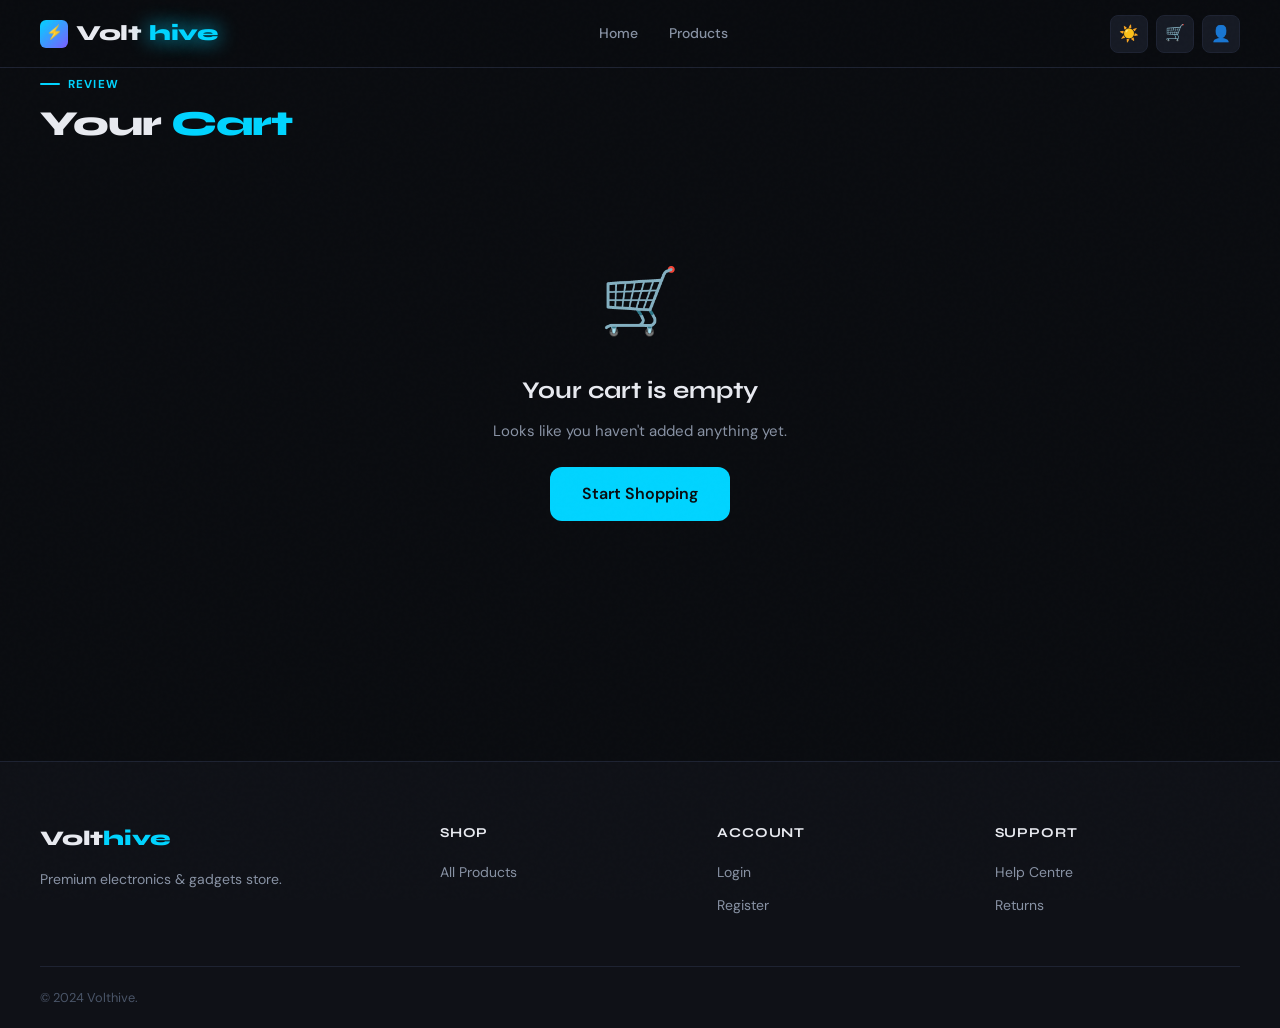
==== cart.html @ 23f671de "first upload" ====
<!DOCTYPE html>
<html lang="en">
<head>
  <meta charset="UTF-8">
  <meta name="viewport" content="width=device-width, initial-scale=1.0">
  <title>Cart — Volthive</title>
  <link rel="stylesheet" href="css/style.css">
</head>
<body>

<!-- NAV -->
<nav class="nav" id="mainNav">
  <div class="container">
    <div class="nav__inner">
      <a href="index.html" class="nav__logo"><div class="nav__logo-icon">⚡</div>Volt<span>hive</span></a>
      <ul class="nav__links">
        <li><a href="index.html"    class="nav__link">Home</a></li>
        <li><a href="products.html" class="nav__link">Products</a></li>
      </ul>
      <div class="nav__actions">
        <button id="darkToggle" class="dark-toggle">☀️</button>
        <a href="cart.html" class="nav__btn active">🛒<span class="nav__badge cart-badge" style="display:none">0</span></a>
        <button id="profileBtn" class="nav__btn">👤</button>
        <button id="hamburger" class="nav__hamburger"><span></span><span></span><span></span></button>
      </div>
    </div>
  </div>
</nav>
<div id="mobileNav" class="nav__mobile">
  <a href="index.html"    class="nav__mobile-link">🏠 Home</a>
  <a href="products.html" class="nav__mobile-link">📦 Products</a>
  <a href="cart.html"     class="nav__mobile-link active">🛒 Cart</a>
  <a href="login.html"    class="nav__mobile-link">👤 Account</a>
</div>

<main class="page-wrap section">
  <div class="container">

    <div class="section-header" style="margin-bottom:1.5rem">
      <div class="section-header__eyebrow">Review</div>
      <h1 class="section-header__title">Your <em>Cart</em></h1>
    </div>

    <!-- Empty state -->
    <div id="cartEmpty" class="hidden" style="text-align:center;padding:5rem 2rem">
      <div style="font-size:4rem;margin-bottom:1rem">🛒</div>
      <h2 style="font-family:var(--font-display);font-size:1.5rem;margin-bottom:0.5rem">Your cart is empty</h2>
      <p style="color:var(--text-2);margin-bottom:1.5rem">Looks like you haven't added anything yet.</p>
      <a href="products.html" class="btn btn-primary btn-lg">Start Shopping</a>
    </div>

    <!-- Cart Content -->
    <div id="cartContent" class="cart-layout">

      <!-- Items -->
      <div>
        <!-- Free shipping progress -->
        <div style="background:var(--bg-2);border:1px solid var(--border);border-radius:var(--radius);padding:1rem 1.25rem;margin-bottom:1rem">
          <div style="display:flex;justify-content:space-between;font-size:0.825rem;margin-bottom:0.5rem">
            <span id="shipping-progress" style="color:var(--text-2)">Add more for free shipping</span>
            <span style="color:var(--accent)">FREE at $75</span>
          </div>
          <div style="height:6px;background:var(--bg-3);border-radius:99px;overflow:hidden">
            <div id="shipping-bar" style="height:100%;background:linear-gradient(90deg,var(--accent),var(--accent-2));border-radius:99px;width:0%;transition:width 0.4s var(--ease-out)"></div>
          </div>
        </div>

        <!-- Items list -->
        <div class="cart-items" id="cartItems">
          <!-- Populated by cart.js -->
        </div>

        <!-- Continue shopping -->
        <div style="margin-top:1rem">
          <a href="products.html" class="btn btn-ghost">← Continue Shopping</a>
        </div>
      </div>

      <!-- Summary -->
      <div class="cart-summary">
        <div class="cart-summary__title">Order Summary</div>

        <!-- Promo code -->
        <div class="promo-input">
          <input type="text" id="promoCode" class="form-input"
                 placeholder="Promo code" aria-label="Promo code">
          <button id="applyPromo" class="btn btn-secondary">Apply</button>
        </div>

        <div class="cart-summary__rows">
          <div class="cart-summary__row">
            <span>Subtotal</span>
            <span id="summary-subtotal">$0.00</span>
          </div>
          <div class="cart-summary__row">
            <span>Shipping</span>
            <span id="summary-shipping">$9.99</span>
          </div>
          <div class="cart-summary__row">
            <span>Tax (8%)</span>
            <span id="summary-tax">$0.00</span>
          </div>
          <div class="cart-summary__row cart-summary__row--total">
            <span>Total</span>
            <span id="summary-total">$0.00</span>
          </div>
        </div>

        <button id="goToCheckout" class="btn btn-primary btn-full btn-lg">
          Checkout →
        </button>

        <div style="display:flex;align-items:center;justify-content:center;gap:0.5rem;margin-top:1rem;font-size:0.78rem;color:var(--text-3)">
          🔒 Secure checkout powered by SSL
        </div>

        <!-- Accepted payments -->
        <div style="display:flex;align-items:center;justify-content:center;gap:0.75rem;margin-top:1rem;font-size:1.2rem">
          💳 🏦 📱
        </div>
      </div>
    </div>
  </div>
</main>

<!-- FOOTER -->
<footer class="footer">
  <div class="container">
    <div class="footer__grid">
      <div>
        <div class="footer__brand-name">Volt<span>hive</span></div>
        <p class="footer__tagline">Premium electronics & gadgets store.</p>
      </div>
      <div>
        <div class="footer__col-title">Shop</div>
        <ul class="footer__links">
          <li><a href="products.html" class="footer__link">All Products</a></li>
        </ul>
      </div>
      <div>
        <div class="footer__col-title">Account</div>
        <ul class="footer__links">
          <li><a href="login.html"    class="footer__link">Login</a></li>
          <li><a href="register.html" class="footer__link">Register</a></li>
        </ul>
      </div>
      <div>
        <div class="footer__col-title">Support</div>
        <ul class="footer__links">
          <li><a href="#" class="footer__link">Help Centre</a></li>
          <li><a href="#" class="footer__link">Returns</a></li>
        </ul>
      </div>
    </div>
    <div class="footer__bottom"><span>© 2024 Volthive.</span></div>
  </div>
</footer>

<script src="js/products.js"></script>
<script src="js/main.js"></script>
<script src="js/cart.js"></script>
</body>
</html>
---- css/style.css ----
/* ============================================================
   VOLTHIVE — Electronics & Gadgets Store
   style.css — Main Stylesheet
   ============================================================ */

/* ── Google Fonts ── */
@import url('https://fonts.googleapis.com/css2?family=Syne:wght@400;600;700;800&family=DM+Sans:ital,wght@0,300;0,400;0,500;1,300&display=swap');

/* ── CSS Variables ── */
:root {
  /* Colors */
  --bg:         #0a0c10;
  --bg-2:       #0f1117;
  --bg-3:       #161a24;
  --border:     #1e2332;
  --border-2:   #2a3045;

  --accent:     #00d4ff;
  --accent-2:   #7b5cff;
  --accent-glow: rgba(0, 212, 255, 0.18);
  --accent-glow-2: rgba(123, 92, 255, 0.15);

  --text:       #e8eaf0;
  --text-2:     #8892a4;
  --text-3:     #4a5568;

  --success:    #00e676;
  --warning:    #ffab00;
  --danger:     #ff3d71;

  /* Typography */
  --font-display: 'Syne', sans-serif;
  --font-body:    'DM Sans', sans-serif;

  /* Spacing */
  --nav-h: 68px;
  --radius: 12px;
  --radius-lg: 20px;
  --radius-sm: 8px;

  /* Transitions */
  --ease: cubic-bezier(0.25, 0.46, 0.45, 0.94);
  --ease-out: cubic-bezier(0.16, 1, 0.3, 1);
}

/* ── Reset & Base ── */
*, *::before, *::after { box-sizing: border-box; margin: 0; padding: 0; }

html { scroll-behavior: smooth; }

body {
  background: var(--bg);
  color: var(--text);
  font-family: var(--font-body);
  font-size: 15px;
  line-height: 1.65;
  -webkit-font-smoothing: antialiased;
  overflow-x: hidden;
}

a { color: inherit; text-decoration: none; }
img { display: block; max-width: 100%; }
button { font-family: var(--font-body); cursor: pointer; border: none; outline: none; }
input, select, textarea { font-family: var(--font-body); }
ul, ol { list-style: none; }

/* ── Scrollbar ── */
::-webkit-scrollbar { width: 6px; }
::-webkit-scrollbar-track { background: var(--bg-2); }
::-webkit-scrollbar-thumb { background: var(--border-2); border-radius: 99px; }
::-webkit-scrollbar-thumb:hover { background: var(--text-3); }

/* ── Layout ── */
.container { width: min(1200px, 100% - 2rem); margin-inline: auto; }
.section { padding: 80px 0; }
.section-sm { padding: 48px 0; }

/* ── Noise Texture overlay ── */
body::before {
  content: '';
  position: fixed;
  inset: 0;
  background-image: url("data:image/svg+xml,%3Csvg viewBox='0 0 256 256' xmlns='http://www.w3.org/2000/svg'%3E%3Cfilter id='n'%3E%3CfeTurbulence type='fractalNoise' baseFrequency='0.9' numOctaves='4' stitchTiles='stitch'/%3E%3C/filter%3E%3Crect width='100%25' height='100%25' filter='url(%23n)' opacity='0.03'/%3E%3C/svg%3E");
  pointer-events: none;
  z-index: 9999;
  opacity: 0.4;
}

/* ============================================================
   NAVIGATION
   ============================================================ */
.nav {
  position: fixed;
  top: 0; left: 0; right: 0;
  height: var(--nav-h);
  z-index: 1000;
  display: flex;
  align-items: center;
  background: rgba(10, 12, 16, 0.85);
  backdrop-filter: blur(20px) saturate(1.8);
  border-bottom: 1px solid var(--border);
  transition: background 0.3s var(--ease);
}

.nav.scrolled { background: rgba(10, 12, 16, 0.97); }

.nav__inner {
  display: flex;
  align-items: center;
  justify-content: space-between;
  gap: 1.5rem;
  width: 100%;
}

.nav__logo {
  font-family: var(--font-display);
  font-size: 1.35rem;
  font-weight: 800;
  letter-spacing: -0.02em;
  color: var(--text);
  display: flex;
  align-items: center;
  gap: 0.5rem;
}

.nav__logo span {
  color: var(--accent);
  text-shadow: 0 0 20px var(--accent);
}

.nav__logo-icon {
  width: 28px; height: 28px;
  background: linear-gradient(135deg, var(--accent), var(--accent-2));
  border-radius: 6px;
  display: flex; align-items: center; justify-content: center;
  font-size: 0.85rem;
}

.nav__links {
  display: flex;
  align-items: center;
  gap: 0.25rem;
}

.nav__link {
  padding: 0.4rem 0.85rem;
  border-radius: var(--radius-sm);
  font-size: 0.875rem;
  font-weight: 500;
  color: var(--text-2);
  transition: color 0.2s, background 0.2s;
}

.nav__link:hover, .nav__link.active {
  color: var(--text);
  background: var(--bg-3);
}

.nav__actions {
  display: flex;
  align-items: center;
  gap: 0.5rem;
}

.nav__search {
  position: relative;
}

.nav__search-input {
  width: 200px;
  padding: 0.45rem 1rem 0.45rem 2.4rem;
  background: var(--bg-3);
  border: 1px solid var(--border);
  border-radius: 99px;
  color: var(--text);
  font-size: 0.8rem;
  transition: border-color 0.2s, width 0.3s var(--ease-out);
}

.nav__search-input:focus {
  outline: none;
  border-color: var(--accent);
  width: 260px;
}

.nav__search-icon {
  position: absolute;
  left: 0.75rem;
  top: 50%; transform: translateY(-50%);
  color: var(--text-3);
  pointer-events: none;
  font-size: 0.8rem;
}

.nav__btn {
  position: relative;
  width: 38px; height: 38px;
  background: var(--bg-3);
  border: 1px solid var(--border);
  border-radius: var(--radius-sm);
  color: var(--text-2);
  display: flex; align-items: center; justify-content: center;
  font-size: 1rem;
  transition: color 0.2s, border-color 0.2s, background 0.2s;
}

.nav__btn:hover { color: var(--text); border-color: var(--border-2); background: var(--bg-2); }

.nav__badge {
  position: absolute;
  top: -6px; right: -6px;
  width: 18px; height: 18px;
  background: var(--accent);
  color: var(--bg);
  font-size: 0.6rem;
  font-weight: 700;
  border-radius: 99px;
  display: flex; align-items: center; justify-content: center;
}

.nav__hamburger {
  display: none;
  flex-direction: column;
  gap: 4px;
  width: 38px; height: 38px;
  align-items: center; justify-content: center;
  background: var(--bg-3);
  border: 1px solid var(--border);
  border-radius: var(--radius-sm);
}

.nav__hamburger span {
  display: block;
  width: 18px; height: 2px;
  background: var(--text-2);
  border-radius: 99px;
  transition: transform 0.3s, opacity 0.3s;
}

.nav__mobile {
  display: none;
  position: fixed;
  top: var(--nav-h); left: 0; right: 0; bottom: 0;
  background: rgba(10,12,16,0.97);
  backdrop-filter: blur(20px);
  z-index: 999;
  padding: 2rem;
  flex-direction: column;
  gap: 0.5rem;
}

.nav__mobile.open { display: flex; }

.nav__mobile-link {
  padding: 0.75rem 1rem;
  border-radius: var(--radius-sm);
  font-size: 1.1rem;
  font-weight: 500;
  color: var(--text-2);
  border-bottom: 1px solid var(--border);
  transition: color 0.2s;
}

.nav__mobile-link:hover { color: var(--accent); }

/* ============================================================
   BUTTONS
   ============================================================ */
.btn {
  display: inline-flex;
  align-items: center;
  justify-content: center;
  gap: 0.5rem;
  padding: 0.65rem 1.4rem;
  border-radius: var(--radius-sm);
  font-size: 0.875rem;
  font-weight: 500;
  transition: all 0.2s var(--ease);
  white-space: nowrap;
}

.btn-primary {
  background: var(--accent);
  color: var(--bg);
  font-weight: 600;
  box-shadow: 0 0 0 0 var(--accent-glow);
}

.btn-primary:hover {
  background: #1ae0ff;
  box-shadow: 0 0 0 8px var(--accent-glow), 0 4px 20px rgba(0,212,255,0.35);
  transform: translateY(-1px);
}

.btn-secondary {
  background: var(--bg-3);
  color: var(--text);
  border: 1px solid var(--border-2);
}

.btn-secondary:hover {
  background: var(--bg-2);
  border-color: var(--accent);
  color: var(--accent);
}

.btn-ghost {
  background: transparent;
  color: var(--text-2);
  border: 1px solid var(--border);
}

.btn-ghost:hover { color: var(--text); border-color: var(--border-2); background: var(--bg-3); }

.btn-danger {
  background: rgba(255,61,113,0.12);
  color: var(--danger);
  border: 1px solid rgba(255,61,113,0.2);
}

.btn-danger:hover { background: rgba(255,61,113,0.2); }

.btn-lg { padding: 0.85rem 2rem; font-size: 1rem; border-radius: var(--radius); }
.btn-sm { padding: 0.4rem 0.9rem; font-size: 0.78rem; }
.btn-full { width: 100%; }

/* ============================================================
   BADGES & TAGS
   ============================================================ */
.badge {
  display: inline-flex;
  align-items: center;
  padding: 0.2rem 0.65rem;
  border-radius: 99px;
  font-size: 0.72rem;
  font-weight: 600;
  letter-spacing: 0.03em;
  text-transform: uppercase;
}

.badge-accent { background: rgba(0,212,255,0.12); color: var(--accent); border: 1px solid rgba(0,212,255,0.2); }
.badge-purple { background: rgba(123,92,255,0.12); color: var(--accent-2); border: 1px solid rgba(123,92,255,0.2); }
.badge-success { background: rgba(0,230,118,0.1); color: var(--success); border: 1px solid rgba(0,230,118,0.2); }
.badge-warning { background: rgba(255,171,0,0.1); color: var(--warning); border: 1px solid rgba(255,171,0,0.2); }
.badge-danger  { background: rgba(255,61,113,0.1); color: var(--danger);  border: 1px solid rgba(255,61,113,0.2); }

/* ============================================================
   FORM ELEMENTS
   ============================================================ */
.form-group { display: flex; flex-direction: column; gap: 0.45rem; }

.form-label {
  font-size: 0.8rem;
  font-weight: 500;
  color: var(--text-2);
  letter-spacing: 0.03em;
}

.form-input, .form-select, .form-textarea {
  padding: 0.7rem 1rem;
  background: var(--bg-3);
  border: 1px solid var(--border);
  border-radius: var(--radius-sm);
  color: var(--text);
  font-size: 0.875rem;
  transition: border-color 0.2s, box-shadow 0.2s;
  width: 100%;
}

.form-input:focus, .form-select:focus, .form-textarea:focus {
  outline: none;
  border-color: var(--accent);
  box-shadow: 0 0 0 3px var(--accent-glow);
}

.form-input::placeholder { color: var(--text-3); }
.form-select { appearance: none; cursor: pointer; }
.form-textarea { resize: vertical; min-height: 100px; }

.form-input.error { border-color: var(--danger); }
.form-error { font-size: 0.75rem; color: var(--danger); margin-top: 0.25rem; }

/* ============================================================
   PRODUCT CARD
   ============================================================ */
.product-card {
  background: var(--bg-2);
  border: 1px solid var(--border);
  border-radius: var(--radius-lg);
  overflow: hidden;
  transition: transform 0.25s var(--ease), border-color 0.25s, box-shadow 0.25s;
  position: relative;
  display: flex;
  flex-direction: column;
}

.product-card:hover {
  transform: translateY(-4px);
  border-color: var(--border-2);
  box-shadow: 0 16px 48px rgba(0,0,0,0.4), 0 0 0 1px rgba(0,212,255,0.08);
}

.product-card__image-wrap {
  position: relative;
  aspect-ratio: 4/3;
  background: var(--bg-3);
  overflow: hidden;
}

.product-card__image {
  width: 100%;
  height: 100%;
  object-fit: cover;
  transition: transform 0.4s var(--ease);
}

.product-card:hover .product-card__image { transform: scale(1.04); }

.product-card__badges {
  position: absolute;
  top: 0.75rem; left: 0.75rem;
  display: flex; flex-direction: column; gap: 0.35rem;
}

.product-card__actions {
  position: absolute;
  top: 0.75rem; right: 0.75rem;
  display: flex; flex-direction: column; gap: 0.35rem;
  opacity: 0;
  transform: translateX(8px);
  transition: opacity 0.2s, transform 0.2s;
}

.product-card:hover .product-card__actions { opacity: 1; transform: translateX(0); }

.product-card__action-btn {
  width: 34px; height: 34px;
  background: rgba(10,12,16,0.85);
  backdrop-filter: blur(8px);
  border: 1px solid var(--border-2);
  border-radius: var(--radius-sm);
  color: var(--text-2);
  display: flex; align-items: center; justify-content: center;
  font-size: 0.85rem;
  transition: color 0.2s, border-color 0.2s;
}

.product-card__action-btn:hover { color: var(--accent); border-color: var(--accent); }
.product-card__action-btn.wishlisted { color: var(--danger); border-color: var(--danger); }

.product-card__body { padding: 1rem 1.1rem; display: flex; flex-direction: column; gap: 0.5rem; flex: 1; }

.product-card__category {
  font-size: 0.72rem;
  font-weight: 600;
  text-transform: uppercase;
  letter-spacing: 0.06em;
  color: var(--accent);
}

.product-card__name {
  font-family: var(--font-display);
  font-size: 0.95rem;
  font-weight: 600;
  color: var(--text);
  line-height: 1.4;
  display: -webkit-box;
  -webkit-line-clamp: 2;
  -webkit-box-orient: vertical;
  overflow: hidden;
}

.product-card__rating {
  display: flex;
  align-items: center;
  gap: 0.4rem;
  font-size: 0.78rem;
}

.stars { color: var(--warning); letter-spacing: 1px; }
.rating-count { color: var(--text-3); }

.product-card__footer {
  display: flex;
  align-items: center;
  justify-content: space-between;
  gap: 0.5rem;
  margin-top: auto;
  padding-top: 0.75rem;
  border-top: 1px solid var(--border);
}

.product-card__price { font-family: var(--font-display); font-size: 1.1rem; font-weight: 700; color: var(--text); }
.product-card__price-old { font-size: 0.8rem; color: var(--text-3); text-decoration: line-through; margin-top: 0.1rem; }

.product-card__add-btn {
  padding: 0.45rem 0.85rem;
  background: var(--accent);
  color: var(--bg);
  border-radius: var(--radius-sm);
  font-size: 0.78rem;
  font-weight: 600;
  transition: background 0.2s, transform 0.15s;
}

.product-card__add-btn:hover { background: #1ae0ff; transform: scale(1.03); }
.product-card__add-btn.added { background: var(--success); color: var(--bg); }

/* ============================================================
   PRODUCT GRID
   ============================================================ */
.product-grid {
  display: grid;
  grid-template-columns: repeat(auto-fill, minmax(240px, 1fr));
  gap: 1.25rem;
}

/* ============================================================
   SECTION HEADERS
   ============================================================ */
.section-header { margin-bottom: 2.5rem; }

.section-header__eyebrow {
  display: inline-flex;
  align-items: center;
  gap: 0.5rem;
  font-size: 0.72rem;
  font-weight: 700;
  letter-spacing: 0.1em;
  text-transform: uppercase;
  color: var(--accent);
  margin-bottom: 0.6rem;
}

.section-header__eyebrow::before {
  content: '';
  display: block;
  width: 20px; height: 2px;
  background: var(--accent);
  border-radius: 99px;
}

.section-header__title {
  font-family: var(--font-display);
  font-size: clamp(1.6rem, 3vw, 2.2rem);
  font-weight: 800;
  color: var(--text);
  line-height: 1.2;
  letter-spacing: -0.03em;
}

.section-header__title em {
  font-style: normal;
  color: var(--accent);
}

.section-header__subtitle { color: var(--text-2); margin-top: 0.5rem; max-width: 520px; }

.section-header--center { text-align: center; }
.section-header--center .section-header__eyebrow { margin-inline: auto; }
.section-header--center .section-header__subtitle { margin-inline: auto; }

/* ============================================================
   FOOTER
   ============================================================ */
.footer {
  background: var(--bg-2);
  border-top: 1px solid var(--border);
  padding: 60px 0 0;
  margin-top: 80px;
}

.footer__grid {
  display: grid;
  grid-template-columns: 1.5fr 1fr 1fr 1fr;
  gap: 2rem;
  padding-bottom: 3rem;
}

.footer__brand-name {
  font-family: var(--font-display);
  font-size: 1.3rem;
  font-weight: 800;
  margin-bottom: 0.75rem;
}

.footer__brand-name span { color: var(--accent); }

.footer__tagline { color: var(--text-2); font-size: 0.875rem; line-height: 1.7; max-width: 260px; }

.footer__socials { display: flex; gap: 0.5rem; margin-top: 1.25rem; }

.footer__social {
  width: 36px; height: 36px;
  background: var(--bg-3);
  border: 1px solid var(--border);
  border-radius: var(--radius-sm);
  display: flex; align-items: center; justify-content: center;
  color: var(--text-2);
  font-size: 0.85rem;
  transition: color 0.2s, border-color 0.2s;
}

.footer__social:hover { color: var(--accent); border-color: var(--accent); }

.footer__col-title {
  font-family: var(--font-display);
  font-size: 0.85rem;
  font-weight: 700;
  color: var(--text);
  text-transform: uppercase;
  letter-spacing: 0.06em;
  margin-bottom: 1rem;
}

.footer__links { display: flex; flex-direction: column; gap: 0.5rem; }

.footer__link {
  font-size: 0.875rem;
  color: var(--text-2);
  transition: color 0.2s;
}

.footer__link:hover { color: var(--accent); }

.footer__bottom {
  border-top: 1px solid var(--border);
  padding: 1.25rem 0;
  display: flex;
  align-items: center;
  justify-content: space-between;
  gap: 1rem;
  font-size: 0.8rem;
  color: var(--text-3);
}

/* ============================================================
   HOMEPAGE — HERO
   ============================================================ */
.hero {
  min-height: 100vh;
  display: flex;
  align-items: center;
  padding-top: var(--nav-h);
  position: relative;
  overflow: hidden;
}

.hero__bg {
  position: absolute;
  inset: 0;
  background:
    radial-gradient(ellipse 80% 60% at 60% 40%, rgba(0,212,255,0.06) 0%, transparent 70%),
    radial-gradient(ellipse 50% 50% at 20% 80%, rgba(123,92,255,0.05) 0%, transparent 60%),
    var(--bg);
}

.hero__grid-lines {
  position: absolute;
  inset: 0;
  background-image:
    linear-gradient(var(--border) 1px, transparent 1px),
    linear-gradient(90deg, var(--border) 1px, transparent 1px);
  background-size: 60px 60px;
  mask-image: radial-gradient(ellipse 70% 70% at 50% 50%, black 30%, transparent 80%);
  opacity: 0.4;
}

.hero__inner {
  position: relative;
  display: grid;
  grid-template-columns: 1fr 1fr;
  gap: 3rem;
  align-items: center;
}

.hero__eyebrow {
  display: inline-flex;
  align-items: center;
  gap: 0.6rem;
  padding: 0.3rem 0.8rem 0.3rem 0.4rem;
  background: rgba(0,212,255,0.06);
  border: 1px solid rgba(0,212,255,0.15);
  border-radius: 99px;
  font-size: 0.75rem;
  font-weight: 600;
  color: var(--accent);
  letter-spacing: 0.04em;
  text-transform: uppercase;
  margin-bottom: 1.25rem;
}

.hero__eyebrow-dot {
  width: 6px; height: 6px;
  background: var(--accent);
  border-radius: 50%;
  animation: pulse-dot 2s ease-in-out infinite;
}

@keyframes pulse-dot {
  0%, 100% { opacity: 1; transform: scale(1); }
  50% { opacity: 0.5; transform: scale(0.8); }
}

.hero__title {
  font-family: var(--font-display);
  font-size: clamp(2.4rem, 5vw, 3.8rem);
  font-weight: 800;
  line-height: 1.1;
  letter-spacing: -0.04em;
  margin-bottom: 1.25rem;
}

.hero__title .line-accent {
  background: linear-gradient(90deg, var(--accent), var(--accent-2));
  -webkit-background-clip: text;
  -webkit-text-fill-color: transparent;
  background-clip: text;
}

.hero__subtitle {
  color: var(--text-2);
  font-size: 1.05rem;
  line-height: 1.7;
  max-width: 480px;
  margin-bottom: 2rem;
}

.hero__actions { display: flex; gap: 0.75rem; flex-wrap: wrap; margin-bottom: 2.5rem; }

.hero__stats {
  display: flex;
  gap: 2rem;
  padding-top: 2rem;
  border-top: 1px solid var(--border);
}

.hero__stat-num {
  font-family: var(--font-display);
  font-size: 1.5rem;
  font-weight: 800;
  color: var(--text);
}

.hero__stat-label { font-size: 0.78rem; color: var(--text-2); margin-top: 0.15rem; }

.hero__visual {
  position: relative;
  display: flex;
  align-items: center;
  justify-content: center;
}

.hero__visual-ring {
  position: absolute;
  border-radius: 50%;
  border: 1px solid var(--border);
  animation: spin-slow linear infinite;
}

.hero__visual-ring:nth-child(1) { width: 420px; height: 420px; animation-duration: 40s; }
.hero__visual-ring:nth-child(2) { width: 320px; height: 320px; animation-duration: 28s; animation-direction: reverse; border-style: dashed; opacity: 0.5; }

@keyframes spin-slow {
  from { transform: rotate(0deg); }
  to   { transform: rotate(360deg); }
}

.hero__product-showcase {
  position: relative;
  z-index: 2;
  width: 320px; height: 320px;
  background: var(--bg-3);
  border: 1px solid var(--border-2);
  border-radius: var(--radius-lg);
  display: flex; align-items: center; justify-content: center;
  box-shadow: 0 0 80px rgba(0,212,255,0.08), inset 0 1px 0 rgba(255,255,255,0.05);
  overflow: hidden;
}

.hero__product-showcase img {
  width: 85%;
  height: 85%;
  object-fit: contain;
  filter: drop-shadow(0 20px 40px rgba(0,212,255,0.15));
}

.hero__floating-badge {
  position: absolute;
  background: var(--bg-2);
  border: 1px solid var(--border-2);
  border-radius: var(--radius);
  padding: 0.6rem 0.9rem;
  backdrop-filter: blur(12px);
  font-size: 0.78rem;
}

.hero__floating-badge--price {
  top: 10%; right: -5%;
  text-align: center;
}

.hero__floating-badge--price .price {
  font-family: var(--font-display);
  font-size: 1.1rem;
  font-weight: 800;
  color: var(--accent);
}

.hero__floating-badge--rating {
  bottom: 12%; left: -8%;
}

/* ============================================================
   CATEGORIES
   ============================================================ */
.categories-grid {
  display: grid;
  grid-template-columns: repeat(auto-fill, minmax(140px, 1fr));
  gap: 1rem;
}

.category-card {
  background: var(--bg-2);
  border: 1px solid var(--border);
  border-radius: var(--radius);
  padding: 1.25rem 1rem;
  text-align: center;
  transition: border-color 0.2s, transform 0.2s;
  cursor: pointer;
}

.category-card:hover {
  border-color: var(--accent);
  transform: translateY(-2px);
}

.category-card__icon {
  font-size: 1.8rem;
  margin-bottom: 0.6rem;
}

.category-card__name {
  font-family: var(--font-display);
  font-size: 0.82rem;
  font-weight: 600;
  color: var(--text);
}

.category-card__count { font-size: 0.72rem; color: var(--text-3); margin-top: 0.2rem; }

/* ============================================================
   DEALS BANNER
   ============================================================ */
.deals-banner {
  background: linear-gradient(135deg, rgba(0,212,255,0.08), rgba(123,92,255,0.08));
  border: 1px solid var(--border);
  border-radius: var(--radius-lg);
  padding: 2.5rem 2rem;
  display: grid;
  grid-template-columns: 1fr auto;
  gap: 2rem;
  align-items: center;
  position: relative;
  overflow: hidden;
}

.deals-banner::before {
  content: '';
  position: absolute;
  top: -50%; right: -10%;
  width: 300px; height: 300px;
  background: radial-gradient(circle, rgba(0,212,255,0.08), transparent 70%);
  pointer-events: none;
}

.deals-timer {
  display: flex;
  gap: 0.75rem;
  margin-top: 1rem;
}

.deals-timer__unit {
  text-align: center;
  background: var(--bg);
  border: 1px solid var(--border-2);
  border-radius: var(--radius-sm);
  padding: 0.5rem 0.75rem;
  min-width: 58px;
}

.deals-timer__num {
  font-family: var(--font-display);
  font-size: 1.5rem;
  font-weight: 800;
  color: var(--accent);
  line-height: 1;
}

.deals-timer__label { font-size: 0.65rem; color: var(--text-3); text-transform: uppercase; letter-spacing: 0.06em; margin-top: 0.2rem; }

/* ============================================================
   PRODUCTS PAGE — FILTERS
   ============================================================ */
.products-layout {
  display: grid;
  grid-template-columns: 240px 1fr;
  gap: 1.5rem;
  align-items: start;
}

.filters-panel {
  background: var(--bg-2);
  border: 1px solid var(--border);
  border-radius: var(--radius-lg);
  padding: 1.5rem;
  position: sticky;
  top: calc(var(--nav-h) + 1rem);
}

.filters-panel__title {
  font-family: var(--font-display);
  font-size: 0.9rem;
  font-weight: 700;
  color: var(--text);
  margin-bottom: 1.25rem;
  display: flex;
  align-items: center;
  justify-content: space-between;
}

.filter-section { margin-bottom: 1.5rem; padding-bottom: 1.5rem; border-bottom: 1px solid var(--border); }
.filter-section:last-child { margin-bottom: 0; padding-bottom: 0; border-bottom: none; }

.filter-section__title {
  font-size: 0.78rem;
  font-weight: 700;
  text-transform: uppercase;
  letter-spacing: 0.06em;
  color: var(--text-2);
  margin-bottom: 0.75rem;
}

.filter-option {
  display: flex;
  align-items: center;
  gap: 0.6rem;
  padding: 0.35rem 0;
  cursor: pointer;
  font-size: 0.875rem;
  color: var(--text-2);
  transition: color 0.2s;
}

.filter-option:hover { color: var(--text); }

.filter-option input[type="checkbox"],
.filter-option input[type="radio"] {
  width: 15px; height: 15px;
  accent-color: var(--accent);
  cursor: pointer;
}

.price-range { display: flex; flex-direction: column; gap: 0.5rem; }

.price-range input[type="range"] {
  width: 100%;
  accent-color: var(--accent);
  cursor: pointer;
}

.price-range__labels { display: flex; justify-content: space-between; font-size: 0.78rem; color: var(--text-2); }

/* Products toolbar */
.products-toolbar {
  display: flex;
  align-items: center;
  justify-content: space-between;
  gap: 1rem;
  margin-bottom: 1.25rem;
  flex-wrap: wrap;
}

.products-toolbar__left { display: flex; align-items: center; gap: 0.75rem; }

.products-sort {
  padding: 0.5rem 0.9rem;
  background: var(--bg-3);
  border: 1px solid var(--border);
  border-radius: var(--radius-sm);
  color: var(--text);
  font-size: 0.825rem;
  cursor: pointer;
}

.products-count { font-size: 0.825rem; color: var(--text-2); }

.view-toggle {
  display: flex;
  gap: 0.25rem;
}

.view-toggle__btn {
  width: 34px; height: 34px;
  background: var(--bg-3);
  border: 1px solid var(--border);
  border-radius: var(--radius-sm);
  color: var(--text-2);
  display: flex; align-items: center; justify-content: center;
  font-size: 0.85rem;
  transition: color 0.2s, border-color 0.2s;
}

.view-toggle__btn.active, .view-toggle__btn:hover {
  color: var(--accent);
  border-color: var(--accent);
}

/* ============================================================
   PRODUCT DETAIL PAGE
   ============================================================ */
.product-detail__grid {
  display: grid;
  grid-template-columns: 1fr 1fr;
  gap: 3rem;
  align-items: start;
}

.product-detail__gallery { position: sticky; top: calc(var(--nav-h) + 1.5rem); }

.gallery__main {
  aspect-ratio: 1;
  background: var(--bg-3);
  border: 1px solid var(--border);
  border-radius: var(--radius-lg);
  display: flex; align-items: center; justify-content: center;
  overflow: hidden;
  margin-bottom: 0.75rem;
}

.gallery__main img {
  width: 85%;
  height: 85%;
  object-fit: contain;
  transition: transform 0.3s var(--ease);
}

.gallery__main img:hover { transform: scale(1.06); }

.gallery__thumbs { display: flex; gap: 0.6rem; }

.gallery__thumb {
  flex: 1;
  aspect-ratio: 1;
  background: var(--bg-3);
  border: 1px solid var(--border);
  border-radius: var(--radius-sm);
  overflow: hidden;
  cursor: pointer;
  transition: border-color 0.2s;
}

.gallery__thumb.active { border-color: var(--accent); }
.gallery__thumb img { width: 100%; height: 100%; object-fit: cover; }

.product-detail__info { display: flex; flex-direction: column; gap: 1.5rem; }

.product-detail__category {
  font-size: 0.75rem;
  font-weight: 700;
  text-transform: uppercase;
  letter-spacing: 0.08em;
  color: var(--accent);
}

.product-detail__title {
  font-family: var(--font-display);
  font-size: clamp(1.6rem, 3vw, 2.2rem);
  font-weight: 800;
  line-height: 1.2;
  letter-spacing: -0.02em;
}

.product-detail__price-block { display: flex; align-items: baseline; gap: 0.75rem; }

.product-detail__price {
  font-family: var(--font-display);
  font-size: 2rem;
  font-weight: 800;
  color: var(--accent);
}

.product-detail__price-old { font-size: 1rem; color: var(--text-3); text-decoration: line-through; }

.product-detail__discount {
  font-size: 0.8rem;
  font-weight: 700;
  color: var(--success);
  background: rgba(0,230,118,0.1);
  padding: 0.15rem 0.5rem;
  border-radius: 99px;
}

.product-detail__desc { color: var(--text-2); line-height: 1.75; }

.product-detail__specs {
  background: var(--bg-3);
  border: 1px solid var(--border);
  border-radius: var(--radius);
  overflow: hidden;
}

.spec-row {
  display: flex;
  padding: 0.7rem 1rem;
  border-bottom: 1px solid var(--border);
  font-size: 0.875rem;
}

.spec-row:last-child { border-bottom: none; }
.spec-row__key { width: 140px; color: var(--text-2); flex-shrink: 0; }
.spec-row__val { color: var(--text); font-weight: 500; }

.quantity-control {
  display: flex;
  align-items: center;
  gap: 0;
  background: var(--bg-3);
  border: 1px solid var(--border);
  border-radius: var(--radius-sm);
  overflow: hidden;
  width: fit-content;
}

.qty-btn {
  width: 38px; height: 38px;
  background: transparent;
  color: var(--text-2);
  font-size: 1rem;
  display: flex; align-items: center; justify-content: center;
  transition: color 0.2s, background 0.2s;
  flex-shrink: 0;
}

.qty-btn:hover { background: var(--bg-2); color: var(--accent); }

.qty-input {
  width: 50px;
  text-align: center;
  background: transparent;
  border: none;
  border-left: 1px solid var(--border);
  border-right: 1px solid var(--border);
  color: var(--text);
  font-family: var(--font-display);
  font-size: 0.9rem;
  font-weight: 700;
  padding: 0.5rem 0;
}

.qty-input:focus { outline: none; }

/* ============================================================
   CART PAGE
   ============================================================ */
.cart-layout {
  display: grid;
  grid-template-columns: 1fr 360px;
  gap: 1.5rem;
  align-items: start;
}

.cart-items { display: flex; flex-direction: column; gap: 0.75rem; }

.cart-item {
  display: flex;
  gap: 1.25rem;
  padding: 1.25rem;
  background: var(--bg-2);
  border: 1px solid var(--border);
  border-radius: var(--radius);
  align-items: center;
  transition: border-color 0.2s;
}

.cart-item:hover { border-color: var(--border-2); }

.cart-item__image {
  width: 90px; height: 90px;
  flex-shrink: 0;
  background: var(--bg-3);
  border-radius: var(--radius-sm);
  overflow: hidden;
  display: flex; align-items: center; justify-content: center;
}

.cart-item__image img { width: 80%; height: 80%; object-fit: contain; }

.cart-item__info { flex: 1; }
.cart-item__name { font-family: var(--font-display); font-size: 0.95rem; font-weight: 600; margin-bottom: 0.3rem; }
.cart-item__category { font-size: 0.75rem; color: var(--accent); text-transform: uppercase; letter-spacing: 0.05em; }
.cart-item__price { font-family: var(--font-display); font-weight: 700; color: var(--text); }

.cart-item__actions { display: flex; flex-direction: column; align-items: flex-end; gap: 0.75rem; }

/* Cart Summary */
.cart-summary {
  background: var(--bg-2);
  border: 1px solid var(--border);
  border-radius: var(--radius-lg);
  padding: 1.5rem;
  position: sticky;
  top: calc(var(--nav-h) + 1rem);
}

.cart-summary__title {
  font-family: var(--font-display);
  font-size: 1.1rem;
  font-weight: 700;
  margin-bottom: 1.25rem;
}

.cart-summary__rows { display: flex; flex-direction: column; gap: 0.75rem; margin-bottom: 1.25rem; }

.cart-summary__row {
  display: flex;
  justify-content: space-between;
  font-size: 0.875rem;
  color: var(--text-2);
}

.cart-summary__row--total {
  color: var(--text);
  font-weight: 700;
  font-size: 1rem;
  padding-top: 0.75rem;
  border-top: 1px solid var(--border);
  margin-top: 0.25rem;
}

.cart-summary__row--total span:last-child { color: var(--accent); font-family: var(--font-display); font-size: 1.15rem; }

.promo-input { display: flex; gap: 0.5rem; margin-bottom: 1.25rem; }
.promo-input .form-input { flex: 1; }

/* ============================================================
   CHECKOUT PAGE
   ============================================================ */
.checkout-layout {
  display: grid;
  grid-template-columns: 1fr 380px;
  gap: 1.5rem;
  align-items: start;
}

.checkout-form {
  display: flex;
  flex-direction: column;
  gap: 1.5rem;
}

.checkout-section {
  background: var(--bg-2);
  border: 1px solid var(--border);
  border-radius: var(--radius-lg);
  padding: 1.5rem;
}

.checkout-section__title {
  font-family: var(--font-display);
  font-size: 1rem;
  font-weight: 700;
  margin-bottom: 1.25rem;
  display: flex;
  align-items: center;
  gap: 0.6rem;
  color: var(--text);
}

.checkout-section__num {
  width: 24px; height: 24px;
  background: var(--accent);
  color: var(--bg);
  border-radius: 50%;
  font-size: 0.75rem;
  font-weight: 700;
  display: flex; align-items: center; justify-content: center;
  flex-shrink: 0;
}

.form-row { display: grid; grid-template-columns: 1fr 1fr; gap: 1rem; }
.form-row-3 { display: grid; grid-template-columns: 1fr 1fr 1fr; gap: 1rem; }

/* Payment method cards */
.payment-methods { display: flex; gap: 0.75rem; flex-wrap: wrap; margin-bottom: 1.25rem; }

.payment-method {
  flex: 1;
  min-width: 100px;
  padding: 0.75rem 1rem;
  background: var(--bg-3);
  border: 1px solid var(--border);
  border-radius: var(--radius-sm);
  cursor: pointer;
  text-align: center;
  font-size: 0.825rem;
  font-weight: 500;
  color: var(--text-2);
  transition: border-color 0.2s, color 0.2s, background 0.2s;
}

.payment-method.active { border-color: var(--accent); color: var(--accent); background: rgba(0,212,255,0.05); }
.payment-method:hover { border-color: var(--border-2); color: var(--text); }

/* ============================================================
   CONFIRMATION PAGE
   ============================================================ */
.confirmation-wrap {
  min-height: calc(100vh - var(--nav-h));
  display: flex;
  align-items: center;
  justify-content: center;
  padding: 4rem 1rem;
}

.confirmation-card {
  background: var(--bg-2);
  border: 1px solid var(--border);
  border-radius: var(--radius-lg);
  padding: 3rem;
  text-align: center;
  max-width: 600px;
  width: 100%;
}

.confirmation-icon {
  width: 80px; height: 80px;
  background: rgba(0,230,118,0.1);
  border: 2px solid var(--success);
  border-radius: 50%;
  display: flex; align-items: center; justify-content: center;
  font-size: 2rem;
  margin: 0 auto 1.5rem;
  animation: pop-in 0.4s var(--ease-out);
}

@keyframes pop-in {
  from { transform: scale(0.5); opacity: 0; }
  to   { transform: scale(1); opacity: 1; }
}

.confirmation-title {
  font-family: var(--font-display);
  font-size: 1.8rem;
  font-weight: 800;
  margin-bottom: 0.5rem;
}

.confirmation-order-id {
  display: inline-flex;
  align-items: center;
  gap: 0.4rem;
  background: var(--bg-3);
  border: 1px solid var(--border-2);
  border-radius: var(--radius-sm);
  padding: 0.4rem 0.9rem;
  font-family: var(--font-display);
  font-size: 0.875rem;
  font-weight: 700;
  color: var(--accent);
  margin: 1rem 0;
}

.confirmation-summary {
  background: var(--bg-3);
  border: 1px solid var(--border);
  border-radius: var(--radius);
  padding: 1.25rem;
  margin: 1.5rem 0;
  text-align: left;
}

/* ============================================================
   AUTH PAGES (Login / Register)
   ============================================================ */
.auth-wrap {
  min-height: 100vh;
  display: flex;
  align-items: center;
  justify-content: center;
  padding: calc(var(--nav-h) + 2rem) 1rem 4rem;
  position: relative;
}

.auth-wrap::before {
  content: '';
  position: absolute;
  inset: 0;
  background:
    radial-gradient(ellipse 60% 60% at 80% 20%, rgba(123,92,255,0.07) 0%, transparent 60%),
    radial-gradient(ellipse 40% 50% at 20% 80%, rgba(0,212,255,0.05) 0%, transparent 60%);
  pointer-events: none;
}

.auth-card {
  position: relative;
  background: var(--bg-2);
  border: 1px solid var(--border);
  border-radius: var(--radius-lg);
  padding: 2.5rem;
  width: min(440px, 100%);
}

.auth-logo {
  text-align: center;
  margin-bottom: 2rem;
  font-family: var(--font-display);
  font-size: 1.5rem;
  font-weight: 800;
}

.auth-logo span { color: var(--accent); }

.auth-title {
  font-family: var(--font-display);
  font-size: 1.5rem;
  font-weight: 800;
  margin-bottom: 0.4rem;
}

.auth-subtitle { color: var(--text-2); font-size: 0.875rem; margin-bottom: 1.75rem; }

.auth-form { display: flex; flex-direction: column; gap: 1rem; }

.auth-divider {
  display: flex;
  align-items: center;
  gap: 1rem;
  margin: 1.25rem 0;
  font-size: 0.78rem;
  color: var(--text-3);
}

.auth-divider::before, .auth-divider::after {
  content: '';
  flex: 1;
  height: 1px;
  background: var(--border);
}

.auth-social-btns { display: flex; gap: 0.75rem; }

.auth-social-btn {
  flex: 1;
  padding: 0.65rem;
  background: var(--bg-3);
  border: 1px solid var(--border);
  border-radius: var(--radius-sm);
  color: var(--text-2);
  font-size: 0.825rem;
  font-weight: 500;
  display: flex; align-items: center; justify-content: center; gap: 0.5rem;
  transition: border-color 0.2s, color 0.2s;
}

.auth-social-btn:hover { border-color: var(--border-2); color: var(--text); }

.auth-footer-text {
  text-align: center;
  margin-top: 1.25rem;
  font-size: 0.825rem;
  color: var(--text-2);
}

.auth-footer-text a { color: var(--accent); }
.auth-footer-text a:hover { text-decoration: underline; }

.password-toggle {
  position: relative;
}

.password-toggle .form-input { padding-right: 2.8rem; }

.toggle-eye {
  position: absolute;
  right: 0.85rem;
  top: 50%; transform: translateY(-50%);
  background: none;
  color: var(--text-3);
  font-size: 0.95rem;
  cursor: pointer;
  transition: color 0.2s;
}

.toggle-eye:hover { color: var(--text-2); }

/* ============================================================
   PROFILE PAGE
   ============================================================ */
.profile-layout {
  display: grid;
  grid-template-columns: 260px 1fr;
  gap: 1.5rem;
  align-items: start;
}

.profile-sidebar {
  background: var(--bg-2);
  border: 1px solid var(--border);
  border-radius: var(--radius-lg);
  overflow: hidden;
  position: sticky;
  top: calc(var(--nav-h) + 1rem);
}

.profile-sidebar__header {
  padding: 1.75rem 1.5rem;
  background: linear-gradient(135deg, rgba(0,212,255,0.06), rgba(123,92,255,0.06));
  border-bottom: 1px solid var(--border);
  text-align: center;
}

.profile-avatar {
  width: 70px; height: 70px;
  background: linear-gradient(135deg, var(--accent), var(--accent-2));
  border-radius: 50%;
  display: flex; align-items: center; justify-content: center;
  font-family: var(--font-display);
  font-size: 1.4rem;
  font-weight: 800;
  color: var(--bg);
  margin: 0 auto 0.75rem;
}

.profile-name { font-family: var(--font-display); font-size: 1rem; font-weight: 700; }
.profile-email { font-size: 0.78rem; color: var(--text-2); margin-top: 0.15rem; }

.profile-nav { padding: 0.75rem 0; }

.profile-nav__item {
  display: flex;
  align-items: center;
  gap: 0.75rem;
  padding: 0.7rem 1.5rem;
  font-size: 0.875rem;
  font-weight: 500;
  color: var(--text-2);
  cursor: pointer;
  transition: color 0.2s, background 0.2s;
}

.profile-nav__item:hover { color: var(--text); background: var(--bg-3); }
.profile-nav__item.active { color: var(--accent); background: rgba(0,212,255,0.05); border-right: 2px solid var(--accent); }
.profile-nav__icon { font-size: 1rem; width: 20px; text-align: center; }

.profile-content { display: flex; flex-direction: column; gap: 1.25rem; }

.profile-panel {
  background: var(--bg-2);
  border: 1px solid var(--border);
  border-radius: var(--radius-lg);
  padding: 1.5rem;
}

.profile-panel__title {
  font-family: var(--font-display);
  font-size: 1rem;
  font-weight: 700;
  margin-bottom: 1.25rem;
  padding-bottom: 1rem;
  border-bottom: 1px solid var(--border);
}

/* Orders table */
.orders-table { width: 100%; border-collapse: collapse; }

.orders-table th {
  text-align: left;
  font-size: 0.72rem;
  font-weight: 700;
  text-transform: uppercase;
  letter-spacing: 0.06em;
  color: var(--text-2);
  padding: 0.6rem 0.85rem;
  background: var(--bg-3);
  border-bottom: 1px solid var(--border);
}

.orders-table th:first-child { border-radius: var(--radius-sm) 0 0 0; }
.orders-table th:last-child { border-radius: 0 var(--radius-sm) 0 0; }

.orders-table td {
  padding: 0.85rem;
  font-size: 0.875rem;
  color: var(--text);
  border-bottom: 1px solid var(--border);
}

.orders-table tr:last-child td { border-bottom: none; }
.orders-table tr:hover td { background: rgba(255,255,255,0.02); }

/* ============================================================
   TOAST NOTIFICATION
   ============================================================ */
.toast-container {
  position: fixed;
  bottom: 1.5rem;
  right: 1.5rem;
  z-index: 9000;
  display: flex;
  flex-direction: column;
  gap: 0.5rem;
}

.toast {
  display: flex;
  align-items: center;
  gap: 0.75rem;
  padding: 0.85rem 1.1rem;
  background: var(--bg-2);
  border: 1px solid var(--border-2);
  border-radius: var(--radius);
  box-shadow: 0 8px 32px rgba(0,0,0,0.4);
  font-size: 0.875rem;
  min-width: 260px;
  animation: toast-in 0.3s var(--ease-out);
}

.toast.removing { animation: toast-out 0.25s var(--ease) forwards; }

@keyframes toast-in {
  from { transform: translateX(100%); opacity: 0; }
  to   { transform: translateX(0); opacity: 1; }
}

@keyframes toast-out {
  from { transform: translateX(0); opacity: 1; }
  to   { transform: translateX(110%); opacity: 0; }
}

.toast__icon { font-size: 1.1rem; }
.toast--success .toast__icon { color: var(--success); }
.toast--error .toast__icon { color: var(--danger); }
.toast--info .toast__icon { color: var(--accent); }

/* ============================================================
   DARK MODE TOGGLE
   ============================================================ */
.dark-toggle {
  width: 38px; height: 38px;
  background: var(--bg-3);
  border: 1px solid var(--border);
  border-radius: var(--radius-sm);
  color: var(--text-2);
  display: flex; align-items: center; justify-content: center;
  font-size: 1rem;
  transition: color 0.2s, border-color 0.2s;
}

.dark-toggle:hover { color: var(--warning); border-color: var(--border-2); }

/* Light mode */
body.light-mode {
  --bg:      #f5f6f8;
  --bg-2:    #ffffff;
  --bg-3:    #eef0f4;
  --border:  #e2e5ec;
  --border-2:#d0d5df;
  --text:    #111827;
  --text-2:  #6b7280;
  --text-3:  #9ca3af;
}

/* ============================================================
   UTILITY CLASSES
   ============================================================ */
.mt-0  { margin-top: 0; }
.mt-1  { margin-top: 0.5rem; }
.mt-2  { margin-top: 1rem; }
.mt-3  { margin-top: 1.5rem; }
.mt-4  { margin-top: 2rem; }

.mb-0  { margin-bottom: 0; }
.mb-1  { margin-bottom: 0.5rem; }
.mb-2  { margin-bottom: 1rem; }
.mb-3  { margin-bottom: 1.5rem; }
.mb-4  { margin-bottom: 2rem; }

.flex   { display: flex; }
.flex-center { display: flex; align-items: center; justify-content: center; }
.gap-1  { gap: 0.5rem; }
.gap-2  { gap: 1rem; }
.gap-3  { gap: 1.5rem; }

.text-accent  { color: var(--accent); }
.text-muted   { color: var(--text-2); }
.text-center  { text-align: center; }

.hidden { display: none !important; }

/* Page wrapper */
.page-wrap { padding-top: var(--nav-h); }

/* ============================================================
   RESPONSIVE
   ============================================================ */
@media (max-width: 1024px) {
  .products-layout { grid-template-columns: 1fr; }
  .filters-panel { position: static; }
  .checkout-layout { grid-template-columns: 1fr; }
  .cart-layout { grid-template-columns: 1fr; }
  .product-detail__grid { grid-template-columns: 1fr; }
  .product-detail__gallery { position: static; }
  .footer__grid { grid-template-columns: 1fr 1fr; }
  .profile-layout { grid-template-columns: 1fr; }
  .profile-sidebar { position: static; }
}

@media (max-width: 768px) {
  .hero__inner { grid-template-columns: 1fr; text-align: center; }
  .hero__subtitle { margin-inline: auto; }
  .hero__actions { justify-content: center; }
  .hero__stats { justify-content: center; }
  .hero__visual { display: none; }
  .nav__links { display: none; }
  .nav__search { display: none; }
  .nav__hamburger { display: flex; }
  .footer__grid { grid-template-columns: 1fr; }
  .form-row { grid-template-columns: 1fr; }
  .form-row-3 { grid-template-columns: 1fr; }
  .deals-banner { grid-template-columns: 1fr; }
}

@media (max-width: 480px) {
  .product-grid { grid-template-columns: repeat(auto-fill, minmax(160px, 1fr)); }
  .categories-grid { grid-template-columns: repeat(3, 1fr); }
  .hero__title { font-size: 2rem; }
  .auth-card { padding: 1.75rem 1.25rem; }
}
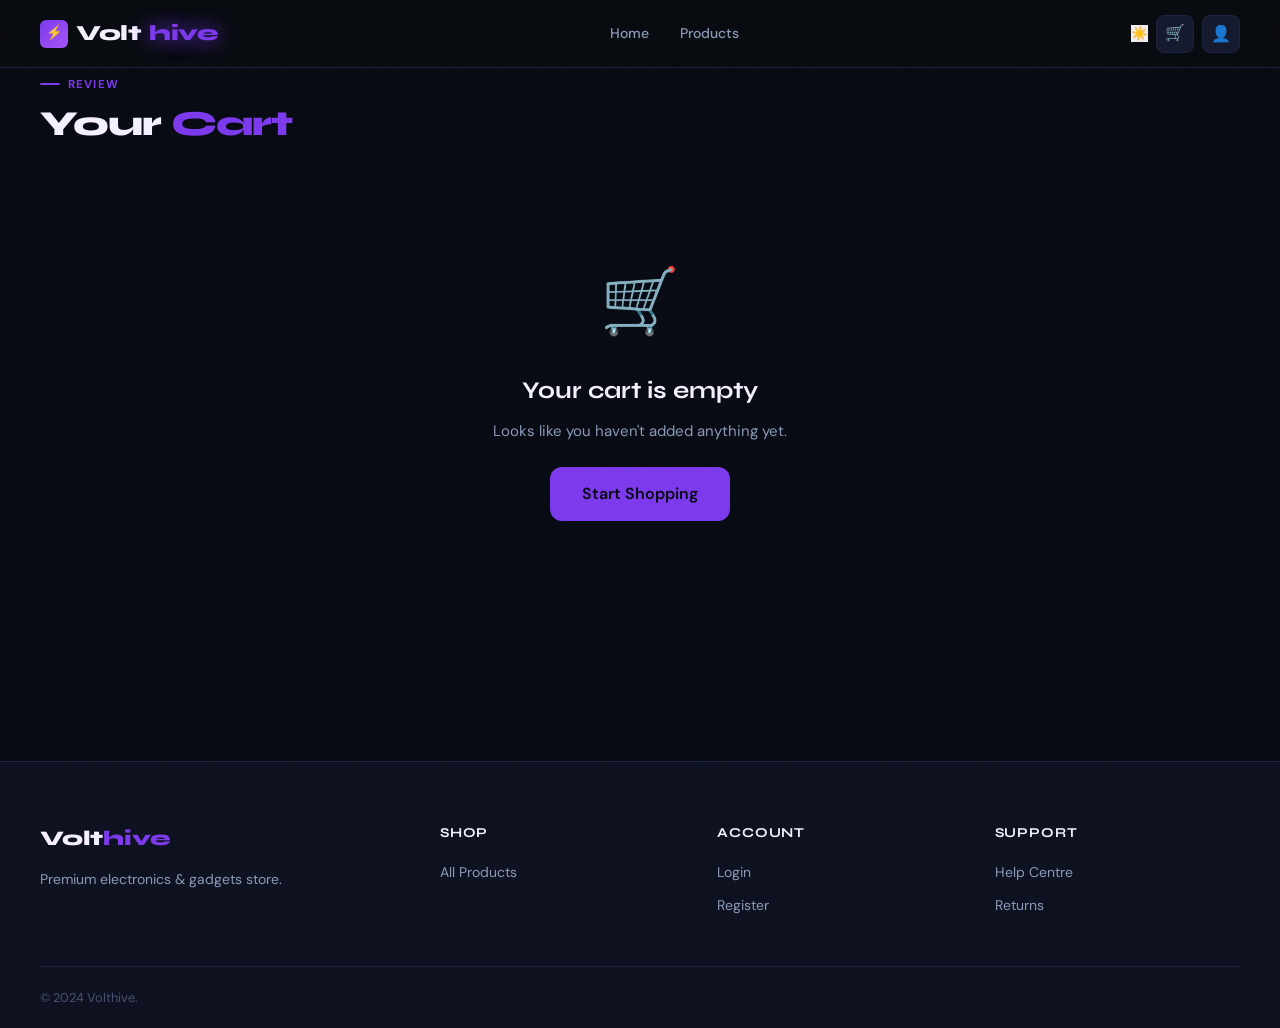
==== commit 6cb58775: "wire products page and auth to real API" ====
--- a/cart.html
+++ b/cart.html
@@ -12,7 +12,7 @@
 <nav class="nav" id="mainNav">
   <div class="container">
     <div class="nav__inner">
-      <a href="index.html" class="nav__logo"><div class="nav__logo-icon">⚡</div>Volt<span>hive</span></a>
+      <span class="nav__logo"><div class="nav__logo-icon">⚡</div>Volt<span>hive</span></span>
       <ul class="nav__links">
         <li><a href="index.html"    class="nav__link">Home</a></li>
         <li><a href="products.html" class="nav__link">Products</a></li>
@@ -156,6 +156,7 @@
   </div>
 </footer>
 
+<script src="js/api.js"></script>
 <script src="js/products.js"></script>
 <script src="js/main.js"></script>
 <script src="js/cart.js"></script>
--- a/css/style.css
+++ b/css/style.css
@@ -9,20 +9,21 @@
 /* ── CSS Variables ── */
 :root {
   /* Colors */
-  --bg:         #0a0c10;
-  --bg-2:       #0f1117;
-  --bg-3:       #161a24;
-  --border:     #1e2332;
-  --border-2:   #2a3045;
-
-  --accent:     #00d4ff;
-  --accent-2:   #7b5cff;
-  --accent-glow: rgba(0, 212, 255, 0.18);
-  --accent-glow-2: rgba(123, 92, 255, 0.15);
-
-  --text:       #e8eaf0;
-  --text-2:     #8892a4;
-  --text-3:     #4a5568;
+  --bg:         #080b14;
+  --bg-2:       #0e1220;
+  --bg-3:       #151a2e;
+  --border:     #1e2540;
+  --border-2:   #2a3060;
+
+  --accent:     #7c3aed;
+  --accent-2:   #a855f7;
+  --accent-glow: rgba(124, 58, 237, 0.18);
+  --accent-glow-2: rgba(168, 85, 247, 0.15);
+
+  --text:       #f5f0ff;
+  --text-2:     #8b9ab8;
+  --text-3:     #4a5272;
+  --text-1:     #ffffff;
 
   --success:    #00e676;
   --warning:    #ffab00;
@@ -287,8 +288,8 @@
 }
 
 .btn-primary:hover {
-  background: #1ae0ff;
-  box-shadow: 0 0 0 8px var(--accent-glow), 0 4px 20px rgba(0,212,255,0.35);
+  background: #9333ea;
+  box-shadow: 0 0 0 8px var(--accent-glow), 0 4px 20px rgba(124,58,237,0.35);
   transform: translateY(-1px);
 }
 
@@ -338,8 +339,8 @@
   text-transform: uppercase;
 }
 
-.badge-accent { background: rgba(0,212,255,0.12); color: var(--accent); border: 1px solid rgba(0,212,255,0.2); }
-.badge-purple { background: rgba(123,92,255,0.12); color: var(--accent-2); border: 1px solid rgba(123,92,255,0.2); }
+.badge-accent { background: rgba(124,58,237,0.12); color: var(--accent); border: 1px solid rgba(124,58,237,0.2); }
+.badge-purple { background: rgba(168,85,247,0.12); color: var(--accent-2); border: 1px solid rgba(168,85,247,0.2); }
 .badge-success { background: rgba(0,230,118,0.1); color: var(--success); border: 1px solid rgba(0,230,118,0.2); }
 .badge-warning { background: rgba(255,171,0,0.1); color: var(--warning); border: 1px solid rgba(255,171,0,0.2); }
 .badge-danger  { background: rgba(255,61,113,0.1); color: var(--danger);  border: 1px solid rgba(255,61,113,0.2); }
@@ -397,7 +398,7 @@
 .product-card:hover {
   transform: translateY(-4px);
   border-color: var(--border-2);
-  box-shadow: 0 16px 48px rgba(0,0,0,0.4), 0 0 0 1px rgba(0,212,255,0.08);
+  box-shadow: 0 16px 48px rgba(0,0,0,0.4), 0 0 0 1px rgba(124,58,237,0.08);
 }
 
 .product-card__image-wrap {
@@ -503,7 +504,7 @@
   transition: background 0.2s, transform 0.15s;
 }
 
-.product-card__add-btn:hover { background: #1ae0ff; transform: scale(1.03); }
+.product-card__add-btn:hover { background: #9333ea; transform: scale(1.03); }
 .product-card__add-btn.added { background: var(--success); color: var(--bg); }
 
 /* ============================================================
@@ -650,8 +651,8 @@
   position: absolute;
   inset: 0;
   background:
-    radial-gradient(ellipse 80% 60% at 60% 40%, rgba(0,212,255,0.06) 0%, transparent 70%),
-    radial-gradient(ellipse 50% 50% at 20% 80%, rgba(123,92,255,0.05) 0%, transparent 60%),
+   radial-gradient(ellipse 80% 60% at 60% 40%, rgba(124,58,237,0.06) 0%, transparent 70%),
+   radial-gradient(ellipse 50% 50% at 20% 80%, rgba(168,85,247,0.05) 0%, transparent 60%),
     var(--bg);
 }
 
@@ -679,8 +680,8 @@
   align-items: center;
   gap: 0.6rem;
   padding: 0.3rem 0.8rem 0.3rem 0.4rem;
-  background: rgba(0,212,255,0.06);
-  border: 1px solid rgba(0,212,255,0.15);
+  background: rgba(124,58,237,0.06);
+  border: 1px solid rgba(124,58,237,0.15);
   border-radius: 99px;
   font-size: 0.75rem;
   font-weight: 600;
@@ -774,7 +775,7 @@
   border: 1px solid var(--border-2);
   border-radius: var(--radius-lg);
   display: flex; align-items: center; justify-content: center;
-  box-shadow: 0 0 80px rgba(0,212,255,0.08), inset 0 1px 0 rgba(255,255,255,0.05);
+  box-shadow: 0 0 80px rgba(124,58,237,0.08), inset 0 1px 0 rgba(255,255,255,0.05);
   overflow: hidden;
 }
 
@@ -782,7 +783,7 @@
   width: 85%;
   height: 85%;
   object-fit: contain;
-  filter: drop-shadow(0 20px 40px rgba(0,212,255,0.15));
+  filter: drop-shadow(0 20px 40px rgba(124,58,237,0.15));
 }
 
 .hero__floating-badge {
@@ -853,7 +854,7 @@
    DEALS BANNER
    ============================================================ */
 .deals-banner {
-  background: linear-gradient(135deg, rgba(0,212,255,0.08), rgba(123,92,255,0.08));
+  background: linear-gradient(135deg, rgba(124,58,237,0.08), rgba(168,85,247,0.08));
   border: 1px solid var(--border);
   border-radius: var(--radius-lg);
   padding: 2.5rem 2rem;
@@ -870,7 +871,7 @@
   position: absolute;
   top: -50%; right: -10%;
   width: 300px; height: 300px;
-  background: radial-gradient(circle, rgba(0,212,255,0.08), transparent 70%);
+  background: radial-gradient(circle, rgba(124,58,237,0.08), transparent 70%);
   pointer-events: none;
 }
 
@@ -1309,7 +1310,7 @@
   transition: border-color 0.2s, color 0.2s, background 0.2s;
 }
 
-.payment-method.active { border-color: var(--accent); color: var(--accent); background: rgba(0,212,255,0.05); }
+.payment-method.active { border-color: var(--accent); color: var(--accent); background: rgba(124,58,237,0.05); }
 .payment-method:hover { border-color: var(--border-2); color: var(--text); }
 
 /* ============================================================
@@ -1397,8 +1398,8 @@
   position: absolute;
   inset: 0;
   background:
-    radial-gradient(ellipse 60% 60% at 80% 20%, rgba(123,92,255,0.07) 0%, transparent 60%),
-    radial-gradient(ellipse 40% 50% at 20% 80%, rgba(0,212,255,0.05) 0%, transparent 60%);
+   radial-gradient(ellipse 60% 60% at 80% 20%, rgba(168,85,247,0.07) 0%, transparent 60%),
+   radial-gradient(ellipse 40% 50% at 20% 80%, rgba(124,58,237,0.05) 0%, transparent 60%);
   pointer-events: none;
 }
 
@@ -1515,7 +1516,7 @@
 
 .profile-sidebar__header {
   padding: 1.75rem 1.5rem;
-  background: linear-gradient(135deg, rgba(0,212,255,0.06), rgba(123,92,255,0.06));
+  background: linear-gradient(135deg, rgba(124,58,237,0.06), rgba(168,85,247,0.06));
   border-bottom: 1px solid var(--border);
   text-align: center;
 }
@@ -1550,7 +1551,7 @@
 }
 
 .profile-nav__item:hover { color: var(--text); background: var(--bg-3); }
-.profile-nav__item.active { color: var(--accent); background: rgba(0,212,255,0.05); border-right: 2px solid var(--accent); }
+.profile-nav__item.active { color: var(--accent); background: rgba(124,58,237,0.05); border-right: 2px solid var(--accent); }
 .profile-nav__icon { font-size: 1rem; width: 20px; text-align: center; }
 
 .profile-content { display: flex; flex-direction: column; gap: 1.25rem; }
@@ -1643,33 +1644,6 @@
 .toast--error .toast__icon { color: var(--danger); }
 .toast--info .toast__icon { color: var(--accent); }
 
-/* ============================================================
-   DARK MODE TOGGLE
-   ============================================================ */
-.dark-toggle {
-  width: 38px; height: 38px;
-  background: var(--bg-3);
-  border: 1px solid var(--border);
-  border-radius: var(--radius-sm);
-  color: var(--text-2);
-  display: flex; align-items: center; justify-content: center;
-  font-size: 1rem;
-  transition: color 0.2s, border-color 0.2s;
-}
-
-.dark-toggle:hover { color: var(--warning); border-color: var(--border-2); }
-
-/* Light mode */
-body.light-mode {
-  --bg:      #f5f6f8;
-  --bg-2:    #ffffff;
-  --bg-3:    #eef0f4;
-  --border:  #e2e5ec;
-  --border-2:#d0d5df;
-  --text:    #111827;
-  --text-2:  #6b7280;
-  --text-3:  #9ca3af;
-}
 
 /* ============================================================
    UTILITY CLASSES
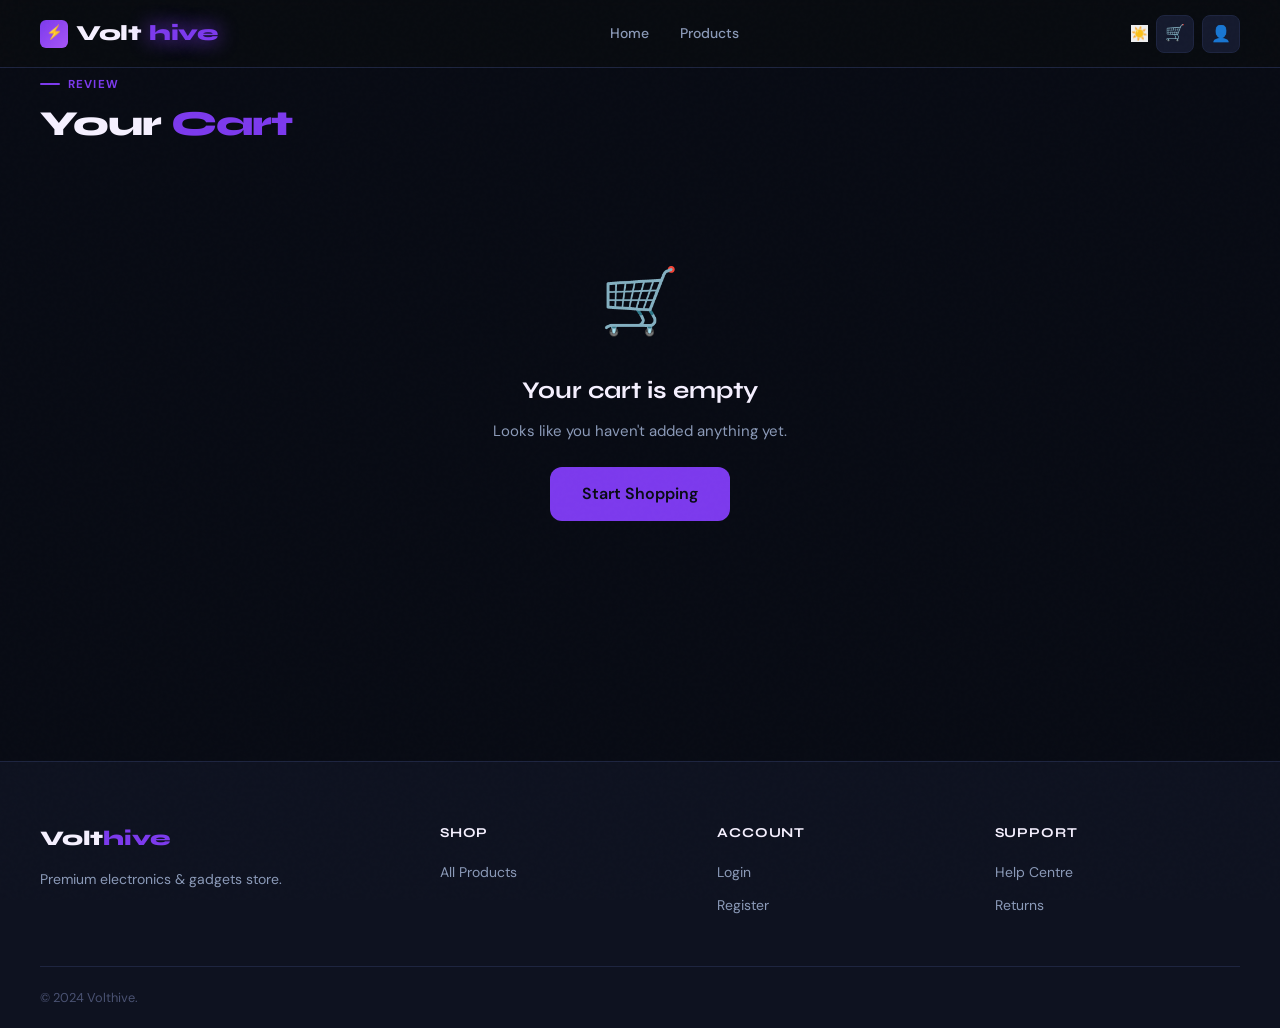
==== commit 2bba8930: "[200~wire all frontend pages to real backend API" ====
--- a/cart.html
+++ b/cart.html
@@ -156,9 +156,11 @@
   </div>
 </footer>
 
+<script src="js/main.js"></script>
+<script src="js/auth.js"></script>
 <script src="js/api.js"></script>
 <script src="js/products.js"></script>
-<script src="js/main.js"></script>
 <script src="js/cart.js"></script>
 </body>
 </html>
+
